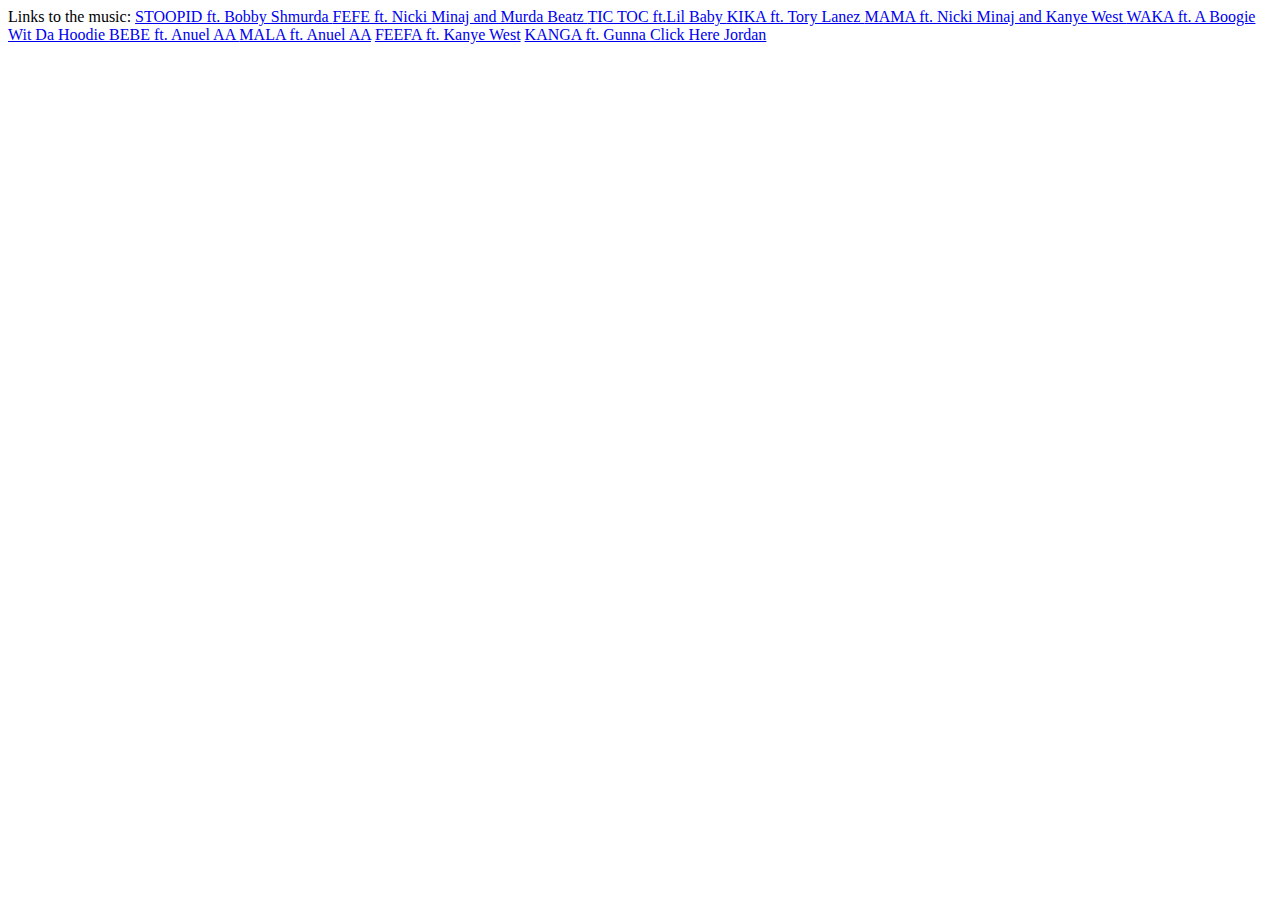
==== music/index.html @ ef54fe31 "Updated HREF and other shit i didnt do right lmao" ====
<html>
  <body>
 Links to the music:
    
    <a href="https://kylin-schroeder.github.io/music/01 STOOPID (feat. Bobby Shmurda).mp3">STOOPID ft. Bobby Shmurda </a>
    <a href="https://kylin-schroeder.github.io/music/02 FEFE (feat. Nicki Minaj and Murda Beatz).mp3">FEFE ft. Nicki Minaj and Murda Beatz </a>
    <a href="https://kylin-schroeder.github.io/music/03 TIC TOC (feat. Lil Baby).mp3">TIC TOC ft.Lil Baby </a>
    <a href="https://kylin-schroeder.github.io/music/04 KIKA (feat. Tory Lanez).mp3">KIKA ft. Tory Lanez </a>
    <a href="https://kylin-schroeder.github.io/music/05 MAMA (feat. Nicki Minaj and Kanye West).mp3">MAMA ft. Nicki Minaj and Kanye West </a>
    <a href="https://kylin-schroeder.github.io/music/06 WAKA (feat. A Boogie Wit Da Hoodie).mp3">WAKA ft. A Boogie Wit Da Hoodie </a>
    <a href="https://kylin-schroeder.github.io/music/07 BEBE (feat. Anuel AA).mp3">BEBE ft. Anuel AA </a>
    <a href="https://kylin-schroeder.github.io/music/08 MALA (feat. Anuel AA).mp3">MALA ft. Anuel AA</a>
    <a href="https://kylin-schroeder.github.io/music/09 FEEFA (feat. Kanye West).mp3">FEEFA ft. Kanye West</a>
    <a href="https://kylin-schroeder.github.io/music/10 KANGA (feat. Gunna).mp3">KANGA ft. Gunna </a>
 
    <a href="https://kylin-schroeder.github.io/music/ily.html">Click Here Jordan </a>

  </body>
</html>
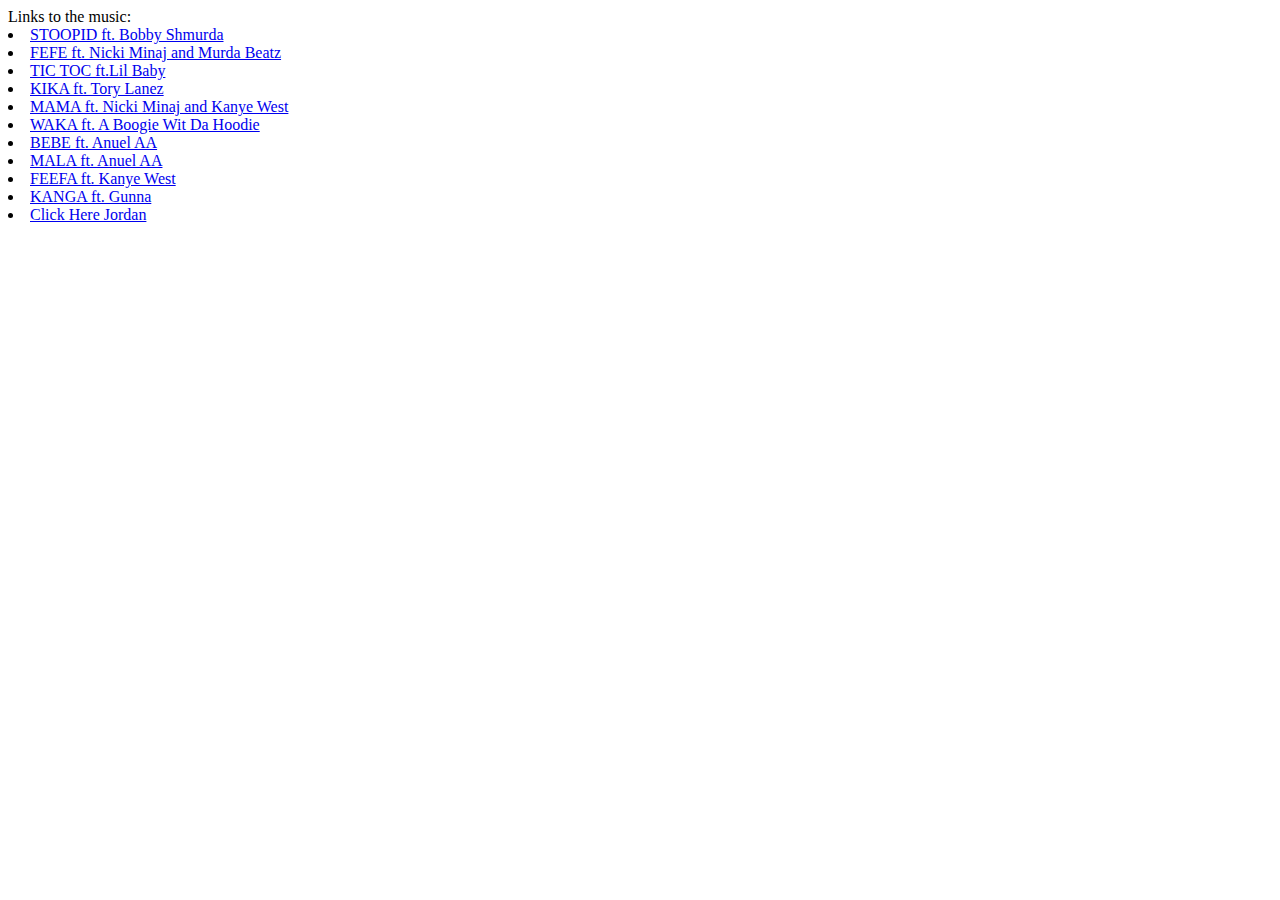
==== commit 22d224ff: "Update index.html" ====
--- a/music/index.html
+++ b/music/index.html
@@ -2,18 +2,18 @@
   <body>
  Links to the music:
     
-    <a href="https://kylin-schroeder.github.io/music/01 STOOPID (feat. Bobby Shmurda).mp3">STOOPID ft. Bobby Shmurda </a>
-    <a href="https://kylin-schroeder.github.io/music/02 FEFE (feat. Nicki Minaj and Murda Beatz).mp3">FEFE ft. Nicki Minaj and Murda Beatz </a>
-    <a href="https://kylin-schroeder.github.io/music/03 TIC TOC (feat. Lil Baby).mp3">TIC TOC ft.Lil Baby </a>
-    <a href="https://kylin-schroeder.github.io/music/04 KIKA (feat. Tory Lanez).mp3">KIKA ft. Tory Lanez </a>
-    <a href="https://kylin-schroeder.github.io/music/05 MAMA (feat. Nicki Minaj and Kanye West).mp3">MAMA ft. Nicki Minaj and Kanye West </a>
-    <a href="https://kylin-schroeder.github.io/music/06 WAKA (feat. A Boogie Wit Da Hoodie).mp3">WAKA ft. A Boogie Wit Da Hoodie </a>
-    <a href="https://kylin-schroeder.github.io/music/07 BEBE (feat. Anuel AA).mp3">BEBE ft. Anuel AA </a>
-    <a href="https://kylin-schroeder.github.io/music/08 MALA (feat. Anuel AA).mp3">MALA ft. Anuel AA</a>
-    <a href="https://kylin-schroeder.github.io/music/09 FEEFA (feat. Kanye West).mp3">FEEFA ft. Kanye West</a>
-    <a href="https://kylin-schroeder.github.io/music/10 KANGA (feat. Gunna).mp3">KANGA ft. Gunna </a>
+ <li>   <a href="https://kylin-schroeder.github.io/music/01 STOOPID (feat. Bobby Shmurda).mp3">STOOPID ft. Bobby Shmurda  </a> </li>
+ <li>   <a href="https://kylin-schroeder.github.io/music/02 FEFE (feat. Nicki Minaj and Murda Beatz).mp3">FEFE ft. Nicki Minaj and Murda Beatz  </a> </li>
+ <li>   <a href="https://kylin-schroeder.github.io/music/03 TIC TOC (feat. Lil Baby).mp3">TIC TOC ft.Lil Baby  </a> </li>
+ <li>   <a href="https://kylin-schroeder.github.io/music/04 KIKA (feat. Tory Lanez).mp3">KIKA ft. Tory Lanez  </a> </li>
+ <li>   <a href="https://kylin-schroeder.github.io/music/05 MAMA (feat. Nicki Minaj and Kanye West).mp3">MAMA ft. Nicki Minaj and Kanye West  </a>
+ <li>   <a href="https://kylin-schroeder.github.io/music/06 WAKA (feat. A Boogie Wit Da Hoodie).mp3">WAKA ft. A Boogie Wit Da Hoodie  </a> </li>
+ <li>   <a href="https://kylin-schroeder.github.io/music/07 BEBE (feat. Anuel AA).mp3">BEBE ft. Anuel AA  </a> </li>
+ <li>   <a href="https://kylin-schroeder.github.io/music/08 MALA (feat. Anuel AA).mp3">MALA ft. Anuel AA  </a> </li>
+ <li>   <a href="https://kylin-schroeder.github.io/music/09 FEEFA (feat. Kanye West).mp3">FEEFA ft. Kanye West  </a> </li>
+ <li>   <a href="https://kylin-schroeder.github.io/music/10 KANGA (feat. Gunna).mp3">KANGA ft. Gunna  </a> </li>
  
-    <a href="https://kylin-schroeder.github.io/music/ily.html">Click Here Jordan </a>
+    <li>   <a href="https://kylin-schroeder.github.io/music/ily.html">Click Here Jordan </a> </li>
 
   </body>
 </html>
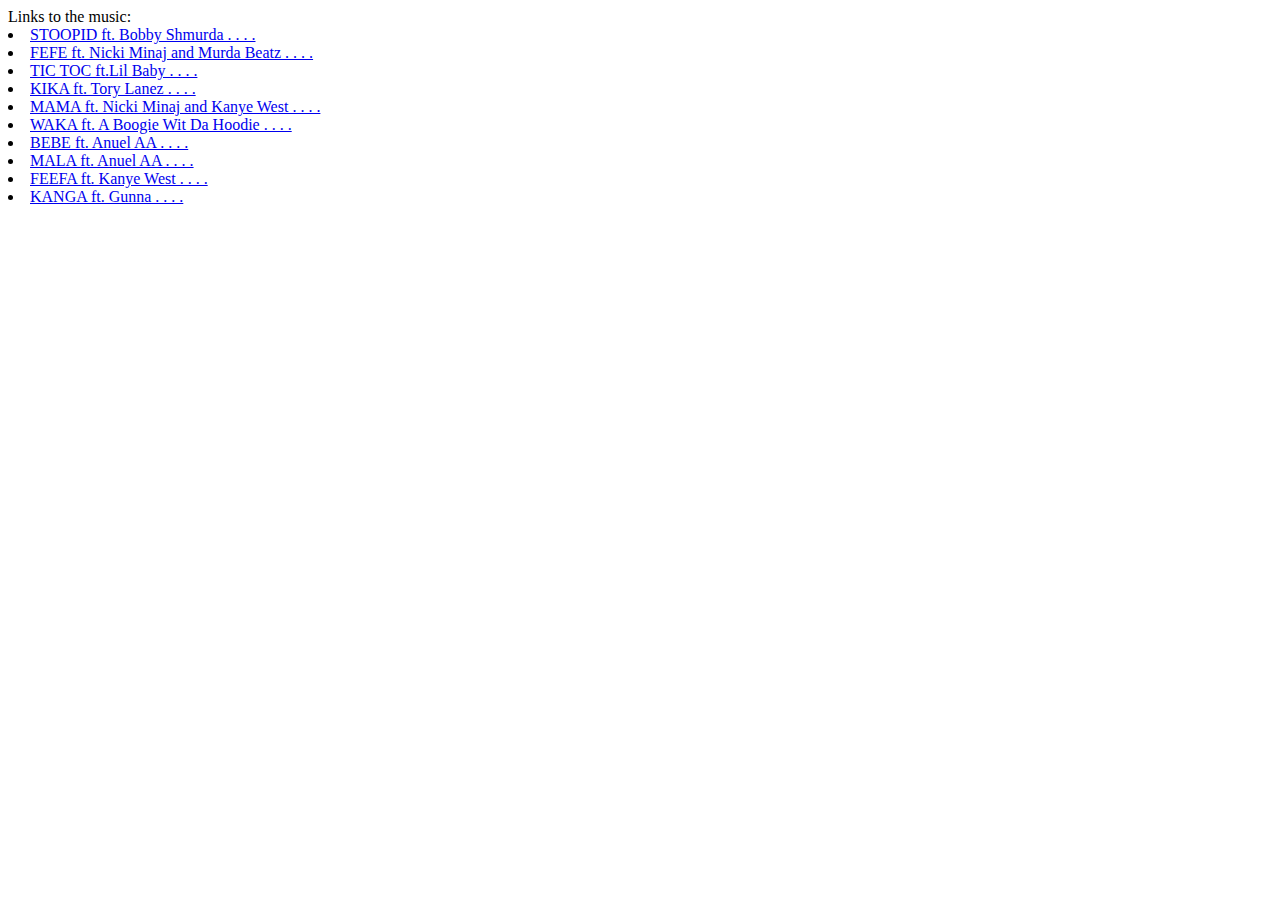
==== commit 72a6df82: "Update index.html" ====
--- a/music/index.html
+++ b/music/index.html
@@ -2,18 +2,68 @@
   <body>
  Links to the music:
     
- <li>   <a href="https://kylin-schroeder.github.io/music/01 STOOPID (feat. Bobby Shmurda).mp3">STOOPID ft. Bobby Shmurda  </a> </li>
- <li>   <a href="https://kylin-schroeder.github.io/music/02 FEFE (feat. Nicki Minaj and Murda Beatz).mp3">FEFE ft. Nicki Minaj and Murda Beatz  </a> </li>
- <li>   <a href="https://kylin-schroeder.github.io/music/03 TIC TOC (feat. Lil Baby).mp3">TIC TOC ft.Lil Baby  </a> </li>
- <li>   <a href="https://kylin-schroeder.github.io/music/04 KIKA (feat. Tory Lanez).mp3">KIKA ft. Tory Lanez  </a> </li>
- <li>   <a href="https://kylin-schroeder.github.io/music/05 MAMA (feat. Nicki Minaj and Kanye West).mp3">MAMA ft. Nicki Minaj and Kanye West  </a>
- <li>   <a href="https://kylin-schroeder.github.io/music/06 WAKA (feat. A Boogie Wit Da Hoodie).mp3">WAKA ft. A Boogie Wit Da Hoodie  </a> </li>
- <li>   <a href="https://kylin-schroeder.github.io/music/07 BEBE (feat. Anuel AA).mp3">BEBE ft. Anuel AA  </a> </li>
- <li>   <a href="https://kylin-schroeder.github.io/music/08 MALA (feat. Anuel AA).mp3">MALA ft. Anuel AA  </a> </li>
- <li>   <a href="https://kylin-schroeder.github.io/music/09 FEEFA (feat. Kanye West).mp3">FEEFA ft. Kanye West  </a> </li>
- <li>   <a href="https://kylin-schroeder.github.io/music/10 KANGA (feat. Gunna).mp3">KANGA ft. Gunna  </a> </li>
+ <li>   <a href="https://kylin-schroeder.github.io/music/01 STOOPID (feat. Bobby Shmurda).mp3">STOOPID ft. Bobby Shmurda 
+   
+  .
+  .
+  .
+  .
+   </a> </li>
+ <li>   <a href="https://kylin-schroeder.github.io/music/02 FEFE (feat. Nicki Minaj and Murda Beatz).mp3">FEFE ft. Nicki Minaj and Murda Beatz 
+   .
+   .
+   .
+   .
+   </a> </li>
+ <li>   <a href="https://kylin-schroeder.github.io/music/03 TIC TOC (feat. Lil Baby).mp3">TIC TOC ft.Lil Baby  
+   .
+   .
+   .
+   .
+   </a> </li>
+ <li>   <a href="https://kylin-schroeder.github.io/music/04 KIKA (feat. Tory Lanez).mp3">KIKA ft. Tory Lanez  
+   .
+   .
+   .
+   .
+   </a> </li>
+ <li>   <a href="https://kylin-schroeder.github.io/music/05 MAMA (feat. Nicki Minaj and Kanye West).mp3">MAMA ft. Nicki Minaj and Kanye West  
+   .
+   .
+   .
+   .
+   </a>
+ <li>   <a href="https://kylin-schroeder.github.io/music/06 WAKA (feat. A Boogie Wit Da Hoodie).mp3">WAKA ft. A Boogie Wit Da Hoodie  
+   .
+   .
+   .
+   .
+   </a> </li>
+ <li>   <a href="https://kylin-schroeder.github.io/music/07 BEBE (feat. Anuel AA).mp3">BEBE ft. Anuel AA  
+   .
+   .
+   .
+   .
+   </a> </li>
+ <li>   <a href="https://kylin-schroeder.github.io/music/08 MALA (feat. Anuel AA).mp3">MALA ft. Anuel AA  
+   .
+   .
+   .
+   .
+   </a> </li>
+ <li>   <a href="https://kylin-schroeder.github.io/music/09 FEEFA (feat. Kanye West).mp3">FEEFA ft. Kanye West  
+   .
+   .
+   .
+   .
+   </a> </li>
+ <li>   <a href="https://kylin-schroeder.github.io/music/10 KANGA (feat. Gunna).mp3">KANGA ft. Gunna  
+   .
+   .
+   .
+   .
+   </a> </li>
  
-    <li>   <a href="https://kylin-schroeder.github.io/music/ily.html">Click Here Jordan </a> </li>
 
   </body>
 </html>
